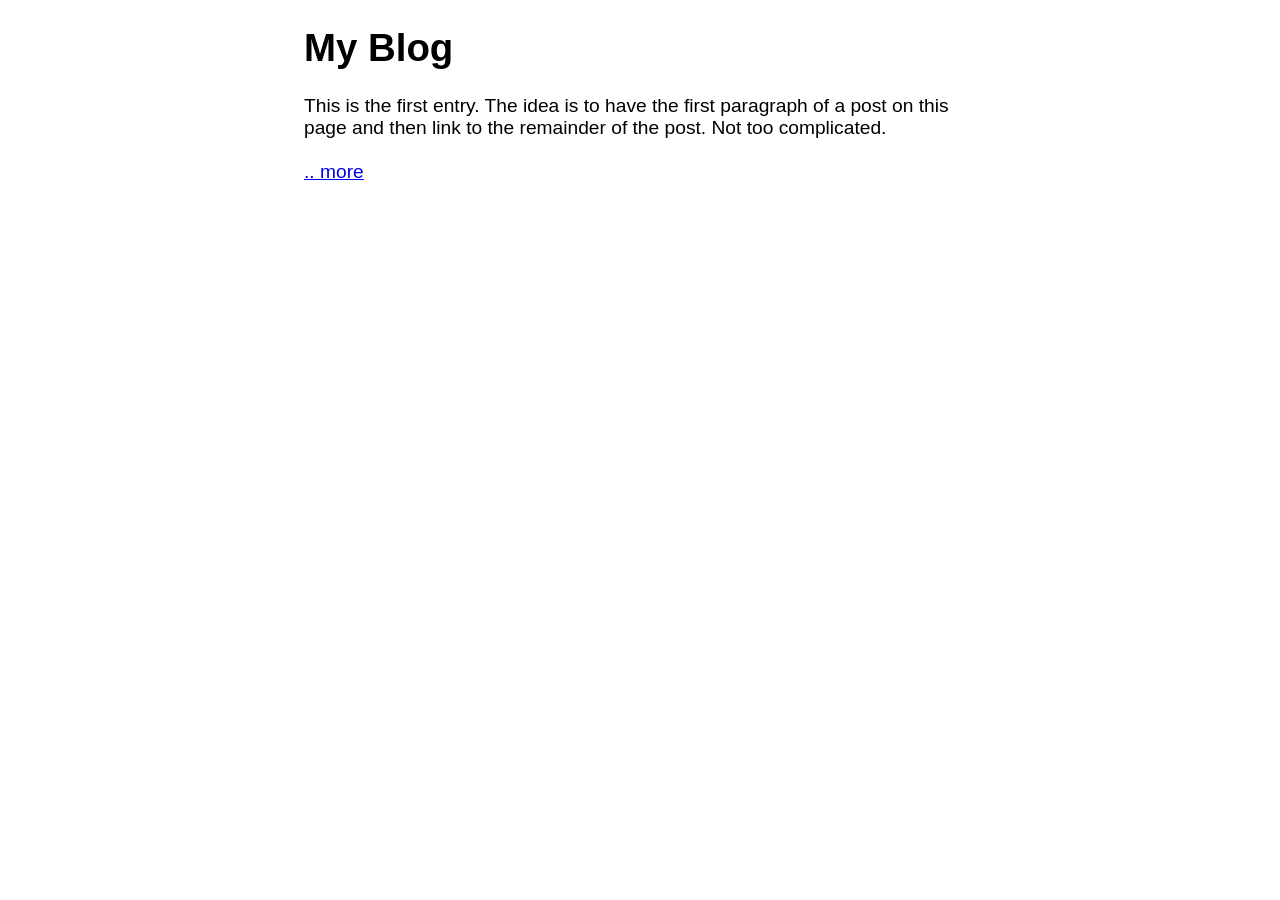
==== index.html @ b32a5768 "Add files via upload testing keeping files here" ====
<!DOCTYPE html>
<html lang="en">
<head>
    <meta charset="UTF-8">
    <meta name="viewport" content="width=device-width, initial-scale=1.0">
        <link rel="stylesheet" href="styles.css">

    <title>Home</title>
</head>
<body>
    <h1>My Blog</h1>
    <p>
        This is the first entry. The idea is to have the first paragraph of a post on this page and then link to the remainder of the post. Not too complicated.
        <br><br>
        <a href="1022.html">.. more</a>

    </p>
    
</body>
</html>
---- styles.css ----
html { color-scheme: light dark; }

body {
 width: 35em; margin: 0 auto;
font-family: Tahoma, Verdana, Arial, sans-serif;
 font-size: 1.2rem;
/* color-scheme: light dark;  */
}
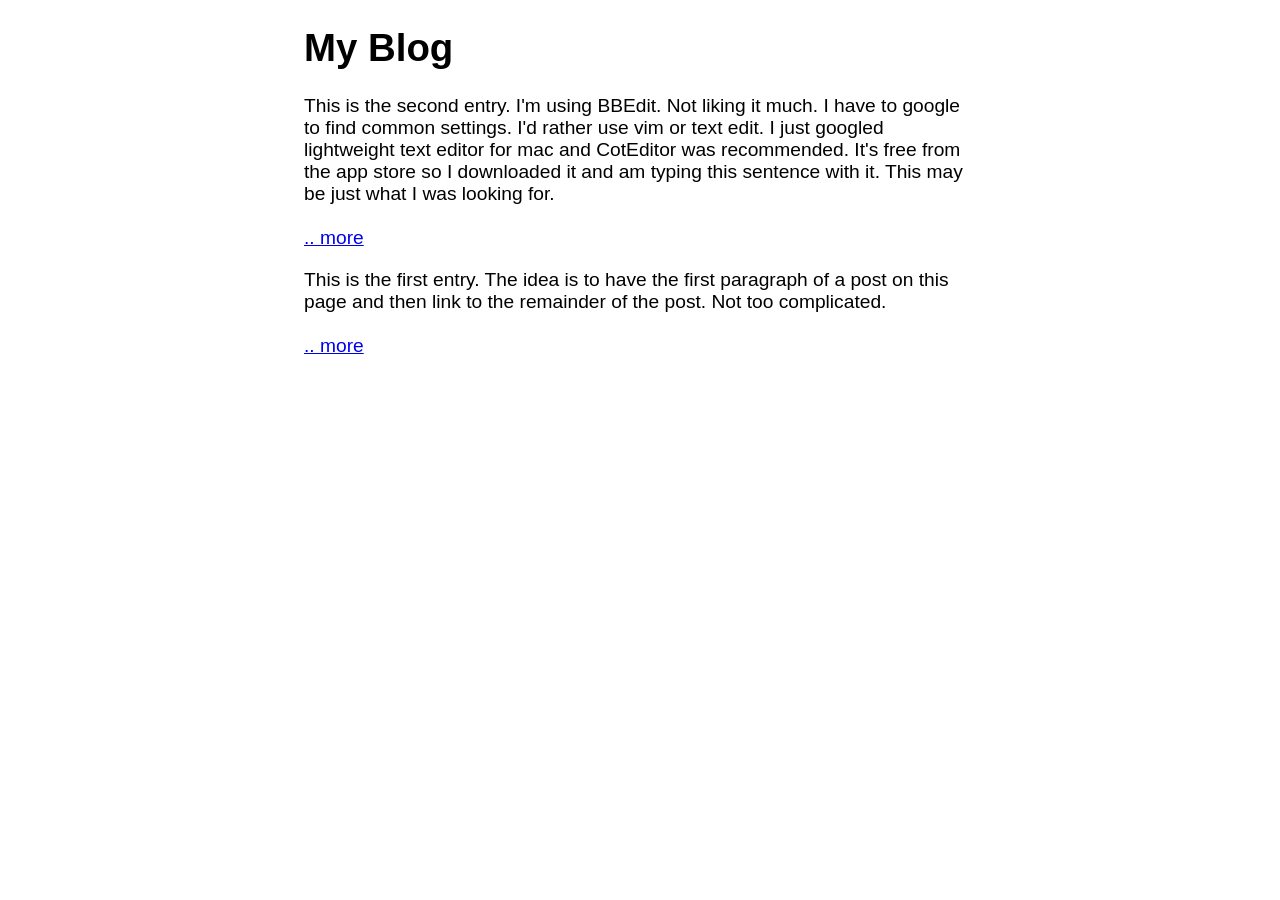
==== commit b7aa54bb: "new post added" ====
--- a/index.html
+++ b/index.html
@@ -9,6 +9,11 @@
 </head>
 <body>
     <h1>My Blog</h1>
+     <p>
+        This is the second entry. I'm using BBEdit. Not liking it much. I have to google to find common settings. I'd rather use vim or text edit. I just googled lightweight text editor for mac and CotEditor was recommended. It's free from the app store so I downloaded it and am typing this sentence with it. This may be just what I was looking for.
+        <br><br>
+        <a href="261025.html">.. more</a>
+    </p>
     <p>
         This is the first entry. The idea is to have the first paragraph of a post on this page and then link to the remainder of the post. Not too complicated.
         <br><br>
